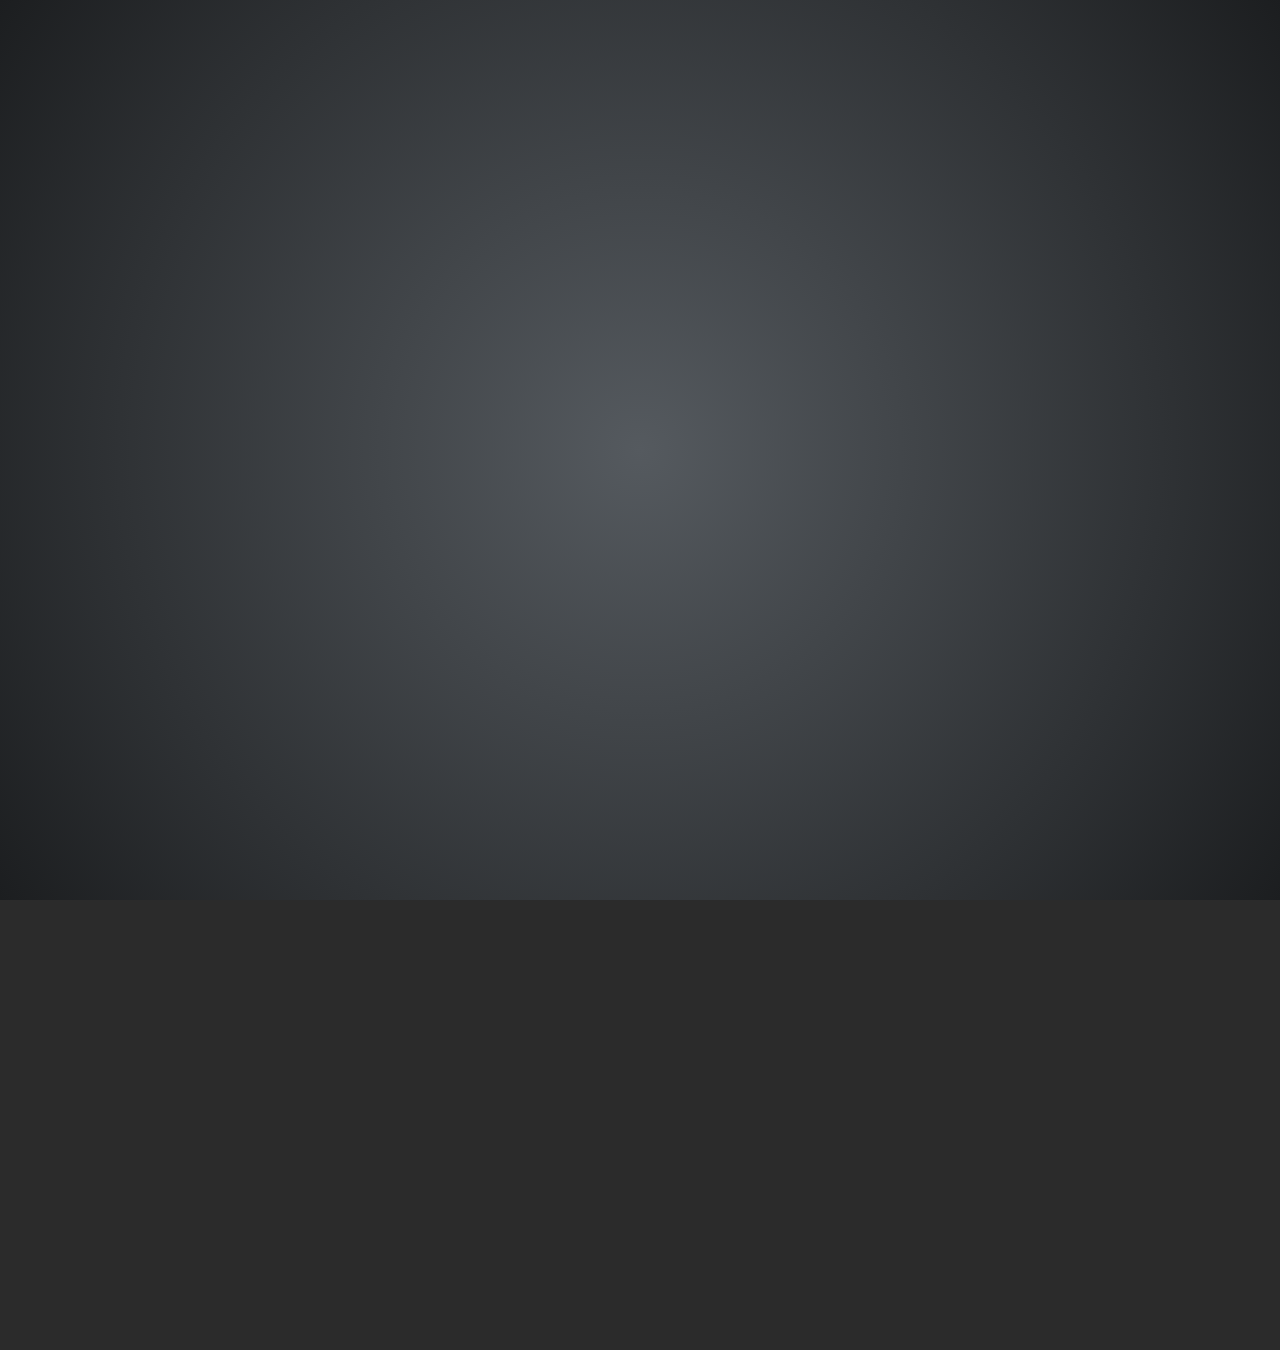
==== mysqlreplication/index.html @ b099db1d "Initial commit" ====
<!doctype html>
<html lang="en">    
<head>
    <meta charset="utf-8">
    <title>McKraken Training -- MySQL Replication with Percona Tools</title>
    <link rel="stylesheet" href="css/reveal.min.css">
    <link rel="stylesheet" href="css/theme/default.css" id="theme">    
    <!--Add support for earlier versions of Internet Explorer -->
    <!--[if lt IE 9]>
    <script src="lib/js/html5shiv.js"></script>
    <![endif]-->
</head>
 
<body>
    <!-- Wrap the entire slide show in a div using the "reveal" class. -->
    <div class="reveal">

<div class="slides">
    <section data-background-image="https://s3.amazonaws.com/media-p.slid.es/uploads/mckraken/images/436688/bckgrnd.png" data-id="7df862e05ed906548cf8f2b68f88cbc6" class="">
	<h1>Fixing MySQL Replication</h1>
	<p>(Without all the downtime)</p>
    </section>
    <section data-background-image="https://s3.amazonaws.com/media-p.slid.es/uploads/mckraken/images/436688/bckgrnd.png" data-id="7df862e05ed906548cf8f2b68f88cbc6" class="">
	<h2>MySQL Replication</h2>
	    <ul>
    		<li data-fragment-index="0" class="fragment">Uni-directional - <u>Always</u> from master to slave</li>
    		<li data-fragment-index="1" class="fragment">Asynchronous - Initiated from the slave requesting <br>from the master</li>
	    </ul> 
            <p data-fragment-index="2" class="fragment">
            <img style="width: 713.451px; height: 325.141px; max-height: none; max-width: none;" src="http://scriptingmysql.com/scriptingmysql/mysql_replication_topology_threads.png">
            </p>

    </section>
    <section data-background-image="https://s3.amazonaws.com/media-p.slid.es/uploads/mckraken/images/436688/bckgrnd.png" data-id="7df862e05ed906548cf8f2b68f88cbc6" class="">
    <section>
	<h2>Replication Overview</h2>
	    <ul>
		<li data-fragment-index="0" class="fragment">Each server needs a unique, non-zero server-id<br> number in the replication group.</li>
		<li data-fragment-index="1" class="fragment">Master writes to binlog</li>
		<li data-fragment-index="2" class="fragment">Slave polls master with I/O thread reading binlog<br>and writing relay-log</li>
		<li data-fragment-index="3" class="fragment">Slave SQL thread reads and applies relay-log</li>
	    </ul>
    </section>
    <section>
	<h2>Replication Overview</h2>
		<p>Q: What makes a "Master"?</p>
		<p data-fragment-index="0" class="fragment">A: It writes a binary log.</p>
    </section>
    </section>
    <section data-background-image="https://s3.amazonaws.com/media-p.slid.es/uploads/mckraken/images/436688/bckgrnd.png" data-id="7df862e05ed906548cf8f2b68f88cbc6" class="">
        <h2>Replication Troubleshooting</h2>
            <ul>
                <li data-fragment-index="0" class="fragment">Slave disconnected long enough for master binlog<br>to be deleted</li>
                <li data-fragment-index="1" class="fragment">Slave not "read-only" and writes applied to slave</li>
                <li data-fragment-index="2" class="fragment">Slave in read-only mode, but SUPER user overrides</li>
                <li data-fragment-index="3" class="fragment">Murphy!</li>
                <li data-fragment-index="3" class="fragment">Others?  <a href=mailto:steve.mccracken@rackspace.com>steve.mccracken@rackspace.com</a></li>
            </ul>
    </section>



 <section  data-background-image="https://s3.amazonaws.com/media-p.slid.es/uploads/mckraken/images/436688/bckgrnd.png" data-id="843e170d99a08ec0409901ecca3eda50" class="">
<section>
            <h2>Installing Percona Tools</h2>
</section>
<section>
            <h2>Installing Percona Tools</h2>
<h3>CentOS/RHEL</h3>
<pre><code style="font-size:24px;">yum install \
http://www.percona.com/downloads/percona-release/percona-release-0.0-1.x86_64.rpm
yum search percona
yum -y install percona-xtrabackup percona-toolkit </code></pre>
</section>
<section>
            <h2>Installing Percona Tools</h2>
<h3>Debian/Ubuntu</h3>
<pre><code style="font-size:24px;">apt-key adv --keyserver keys.gnupg.net --recv-keys 1C4CBDCDCD2EFD2A

export VERSION="trusty" # For Ubuntu 14.04
export VERSION="precise" # For Ubuntu 12.04
export VERSION="wheezy" # For Debian 7

echo "deb http://repo.percona.com/apt $VERSION main" &gt;&gt; \
/etc/apt/sources.list.d/percona.list
echo "deb-src http://repo.percona.com/apt $VERSION main" &gt;&gt; \
/etc/apt/sources.list.d/percona.list

aptitude update
aptitude search percona
aptitude -y install percona-xtrabackup percona-toolkit </code></pre>
</section>
</section>


   <section data-background-image="https://s3.amazonaws.com/media-p.slid.es/uploads/mckraken/images/436688/bckgrnd.png" data-id="7df862e05ed906548cf8f2b68f88cbc6" class="">
<section>
      <h2>Prerequisite: SSH key login</h2>
</section>
<section>
      <h2>Prerequisite: SSH key login</h2>
         <h3>DB-Master</h3>
<pre data-fragment-index="0" class="fragment"><code style="font-size:24px;">
cat ~/.ssh/id_rsa.pub
#
# If it doesn't exist, then use "ssh-keygen".
#</code></pre>
</section>
<section>
      <h2>Prerequisite: SSH key login</h2>
         <h3>DB-Slave</h3>
<pre data-fragment-index="1" class="fragment"><code style="font-size:24px;">
ls -al ~/.ssh
#
# If the directory doesn't exist, an easy way to create it with
# the correct permissions is to use "ssh-keygen".
# Paste the output of the DB-Master id_rsa.pub file in the
# "authorized_keys" file.
#
vi ~/.ssh/authorized_keys
chmod 600 ~/.ssh/authorized_keys
</code></pre>
</section>
   </section>


   <section data-background-image="https://s3.amazonaws.com/media-p.slid.es/uploads/mckraken/images/436688/bckgrnd.png" data-id="7df862e05ed906548cf8f2b68f88cbc6" class="">
<section>
      <h2>Setting Up Replication (Again?)</h2>
         <h3>Use "df" or "du" to check for disk space!</h3>
</section>
<section>
      <h2>Setting Up Replication (Again?)</h2>
         <h3>my.cnf</h3>
<ul>
<li>DB-Master <pre><code data-fragment-index="0" class="fragment" style="font-size:24px;">serverid = &lt;unique N&gt; # Not larger than 4294967295
log-bin = /var/lib/mysql/db0-bin-log
expire-logs-days = 5 # Adjust as needed</code><!-- <code data-fragment-index="1" class="fragment" style="font-size:18px;">
# The following two options are recommended for data
# integrity, but have a performance penalty.
innodb_flush_log_at_trx_commit=1 # default
sync_binlog=1 # syncs logs to disk after every write
</code> --> </pre>
<li>DB-Slave <pre><code data-fragment-index="2" class="fragment" style="font-size:24px;">serverid = &lt;unique N&gt; # Not larger than 4294967295
relay-log=/var/lib/mysql/db1-relay-log
relay-log-space-limit = 4G
read-only=1</code><code data-fragment-index="3" class="fragment" style="font-size:24px;">
# Add these in too!
log-bin = /var/lib/mysql/db1-bin-log
expire-logs-days = 5 # Adjust as needed
</code> </pre>
</ul>
</section>
<section>
      <h2>Setting Up Replication (Again?)</h2>
         <h3>Replicant User Information Is Not Available</h3>
            <h4>DB-Master</h4>
<ul>
<li>If the replicant user is not created:<pre><code data-fragment-index="0" class="fragment" style="font-size:24px;">
GRANT REPLICATION SLAVE ON *.* TO 'replicant'@'10.x.x.x'
    IDENTIFIED BY 'GoodPassword';</code> </pre>
<li>If the replicant user password is not known:<pre><code data-fragment-index="1" class="fragment" style="font-size:24px;">
UPDATE mysql.user SET Password=PASSWORD('GoodPassword')
    WHERE User='replicant' AND Host='10.x.x.x';
FLUSH PRIVILEGES; </code> </pre>
</ul>
</section>
<section>
      <h2>Setting Up Replication (Again?)</h2>
         <h3>DB-Master</h3>
         <h4>Use "df" or "du" to check for disk space!</h4>
<ol>
<li data-fragment-index="0" class="fragment"><pre><code style="font-size:24px;">mkdir /home/rack/percbak</code></pre></li>
<li data-fragment-index="1" class="fragment"><pre><code style="font-size:24px;">innobackupex /home/rack/percbak
.
.
.
innobackupex: completed OK!</code></pre></li>
<li data-fragment-index="2" class="fragment"><pre><code style="font-size:24px;">innobackupex --apply-log /home/rack/percbak/&lt;TIMESTAMP&gt;
.
.
.
innobackupex: completed OK!</code></pre></li>
<li data-fragment-index="3" class="fragment"><pre><code style="font-size:24px;">rsync -av --progress /home/rack/percbak 10.x.x.x:/home/rack</code></pre></li>
</ol>
</section>
<section>
      <h2>Setting Up Replication (Again?)</h2>
         <h3>DB-Slave</h3>
<ol>
<li data-fragment-index="0" class="fragment"><pre><code style="font-size:24px;"># Note: "mv" may need to change if mounted differently.
service mysqld stop &amp;&amp; \
mv /var/lib/mysql /var/lib/mysql.old &amp;&amp; \
mv /home/rack/percbak/&lt;TIMESTAMP&gt; /var/lib/mysql &amp;&amp; \ 
chown -R mysql:mysql /var/lib/mysql &amp;&amp; \
service mysqld start &amp;&amp; \
mysql -e "stop slave; reset slave;"
</code></pre></li>
<li data-fragment-index="1" class="fragment"><pre><code style="font-size:24px;">cat /var/lib/mysql/xtrabackup_binlog_info
bin-log.000023	503645117 </code></pre></li>
<li data-fragment-index="2" class="fragment"><pre><code style="font-size:24px;"># Note: use values above for FILE &amp; POS.
mysql -e " CHANGE MASTER TO
MASTER_HOST='10.x.x.x',
MASTER_USER='replicant',
MASTER_PASSWORD='GoodPassword',
MASTER_LOG_FILE='bin-log.000023',
MASTER_LOG_POS=503645117 ; " </code></pre></li>
<li data-fragment-index="3" class="fragment"><pre><code style="font-size:24px;">mysql -e "start slave;"</code></pre></li>
<li data-fragment-index="4" class="fragment"><pre><code style="font-size:24px;">mysql -e "show slave status\G"</code></pre></li>
</ol>
</section>
<section>
      <h2>Setting Up Replication (Again?)</h2>
         <h3>Cleanup: DB-Master</h3>
<pre data-fragment-index="0" class="fragment"><code style="font-size:24px;">
/bin/rm -r /home/rack/percbak
</code></pre>
</section>
<section>
      <h2>Setting Up Replication (Again?)</h2>
         <h3>Cleanup: DB-Slave</h3>
<pre data-fragment-index="1" class="fragment"><code style="font-size:24px;">
cd /home/rack
tar -cvjf mysql.olddatadir.$(date +%Y%m%d-%H%M%S).tbz /var/lib/mysql.old
/bin/rm -r /var/lib/mysql.old
/bin/rm -r /home/rack/percbak
</code></pre>
</section>
   </section>


   <section data-background-image="https://s3.amazonaws.com/media-p.slid.es/uploads/mckraken/images/436688/bckgrnd.png" data-id="7df862e05ed906548cf8f2b68f88cbc6" class="">
<section>
      <h2>Fixing or Checking Replication</h2>
</section>
<section>
      <h2>Fixing or Checking Replication</h2>
         <h3>Prerequisites</h3>
<ul>
<li>Replication needs to be running and working<br>(even if broken--how's that for a contradiction?)</li>
<li>How is that possible?
<ul>
<li data-fragment-index="0" class="fragment" >Skipping over errors: <pre><code data-fragment-index="1" class="fragment" style="font-size:24px;">
SET GLOBAL SQL_SLAVE_SKIP_COUNTER=N;
START SLAVE; </code> </pre></li>
<li data-fragment-index="2" class="fragment" >Resetting Master Log Position <pre><code data-fragment-index="3" class="fragment" style="font-size:24px;">
# On db-master:
mysql -e "show master status;"

# On db-slave:
STOP SLAVE;
CHANGE MASTER TO MASTER_LOG_FILE='&lt;file-name&gt;',
    MASTER_LOG_POS=&lt;file-position&gt;  ;
START SLAVE;
</code> </pre></li>
</ul>
</ul>
</section>
<section>
      <h2>Fixing or Checking Replication</h2>
         <h3>On DB-Master</h3>
<ol>
<li data-fragment-index="0" class="fragment"><pre><code style="font-size:24px;">mysql&gt; GRANT ALL ON *.* TO 'checksumusr'@'%' IDENTIFIED BY 'SecretPassword';</code></pre></li>
<li data-fragment-index="1" class="fragment"><pre><code style="font-size:24px;"># Compute checksums to find differences
pt-table-checksum -h localhost -u checksumusr \
-pSecretPassword --create-replicate-table --replicate percona.checksums </code></pre></li>
<li data-fragment-index="2" class="fragment"><pre><code style="font-size:24px;"># Display differences
pt-table-sync -uchecksumusr -pSecretPassword \
--print --replicate percona.checksums localhost </code></pre></li>
<li data-fragment-index="3" class="fragment"><pre><code style="font-size:24px;"># Apply corrections
pt-table-sync -uchecksumusr -pSecretPassword \
--execute --replicate percona.checksums localhost</code></pre></li>
</ol>
</section>
<section>
      <h2>Fixing or Checking Replication</h2>
         <h3>Cleanup: DB-Master</h3>
<ol>
<li data-fragment-index="0" class="fragment"><pre><code style="font-size:24px;">mysql&gt; DROP USER 'checksumusr'; </code></pre></li>
<li data-fragment-index="1" class="fragment"><pre><code style="font-size:24px;">mysql&gt; DROP DATABASE percona </code></pre></li>
</ol>
</section>
   </section>


   <section data-background-image="https://s3.amazonaws.com/media-p.slid.es/uploads/mckraken/images/436688/bckgrnd.png" data-id="7df862e05ed906548cf8f2b68f88cbc6" class="">
<section>
      <h2>Set Up Monitoring</h2>
         <h3>DB-Slave</h3>
</section>
<section>
      <h2>Set Up Monitoring</h2>
         <h3>DB-Slave</h3>
         <h4>(careful the line wrapping)</h4>
<pre><code data-fragment-index="1" class="fragment" style="font-size:24px;">
cd /usr/lib/rackspace-monitoring-agent/plugins

wget https://raw.github.com/racker/rackspace-monitoring-
	agent-plugins-contrib/master/mysql_replication.py

chmod +x mysql_replication.py
</code></pre>
</section>
<section>
      <h2>Set Up Monitoring</h2>
         <h3>Get the Entity ID</h3>
<pre data-fragment-index="1" class="fragment"><code style="font-size:24px;">
#
# raxmon
# https://github.com/racker/rackspace-monitoring-cli 
# sudo pip install rackspace-monitoring-cli
#
export USERNAME=
export APIKEY=

raxmon-entities-list \
	--username=$USERNAME \
	--api-key=$APIKEY

export SERVER_ENTITY_ID=
</code></pre>
</section>
<section>
      <h2>Set Up Monitoring</h2>
         <h3>Create the check</h3>
<pre data-fragment-index="1" class="fragment"><code style="font-size:24px;">
#
# raxmon
# https://github.com/racker/rackspace-monitoring-cli 
# sudo pip install rackspace-monitoring-cli
#
raxmon-checks-create --entity-id=$SERVER_ENTITY_ID  \
	--label="MySQL Replication" \
	--type=agent.plugin \
	--username=$USERNAME \
	--api-key=$APIKEY \
	--details=file=mysql_replication.py

export CHECK_ID=
</code></pre>
</section>
<section>
      <h2>Set Up Monitoring</h2>
         <h3>Create the Alarm</h3>
<pre data-fragment-index="1" class="fragment"><code style="font-size:24px;">
#
# raxmon
# https://github.com/racker/rackspace-monitoring-cli 
# sudo pip install rackspace-monitoring-cli
#
raxmon-alarms-create --username=$USERNAME \
	--api-key=$APIKEY \
	--entity-id=$SERVER_ENTITY_ID \
	--check-id=$CHECK_ID \
	--label="MySQL Slave Status" \
	--criteria="if (metric['SLAVE_STATUS'] != 'ONLINE') { 
	return new AlarmStatus(CRITICAL, 'MySQL Replication is OFFLINE.'); 
	} 
	if (metric['SLAVE_STATUS'] == 'ONLINE' && metric['SECONDS_BEHIND_MASTER'] >= 1800) { 
	return new AlarmStatus(CRITICAL, 'MySQL Replication ONLINE - slave behind master.'); 
	}" \
 	--notification-plan-id=npManaged
</code></pre>
</section>
   </section>

   <section data-background-image="https://s3.amazonaws.com/media-p.slid.es/uploads/mckraken/images/436688/bckgrnd.png" data-id="7df862e05ed906548cf8f2b68f88cbc6" class="">
<section>
      <h2>Promote Slave to Master</h2>
            <h3>DB-Master Dies Or Is Shutdown</h3>
</section>
<section>

      <h2>Promote Slave to Master</h2>
            <ul>
         <h4  data-fragment-index="0" class="fragment">All Slaves</h4>
		<li data-fragment-index="1" class="fragment"><pre><code style="font-size:24px;">mysql -e "STOP SLAVE IO_THREAD;" </code></pre></li>
		<li data-fragment-index="2" class="fragment"><pre><code style="font-size:24px;">mysql -e "SHOW PROCESSLIST;" | grep -i "has read all relay log" </code></pre></li>
<!--             </ul> -->
         <h4  data-fragment-index="3" class="fragment">New DB-Master</h4>
<!--             <ul> -->
		<li data-fragment-index="4" class="fragment"><pre><code style="font-size:24px;">mysql -e "STOP SLAVE; RESET MASTER;" </code></pre></li>
<!--            </ul> -->
         <h4  data-fragment-index="5" class="fragment">Other DB-Slaves &amp; Web Nodes</h4>
<!--            <ul> -->
		<li data-fragment-index="6" class="fragment"><pre><code style="font-size:24px;">DB-Slaves: STOP SLAVE; CHANGE MASTER TO...; START SLAVE; </code></pre></li>
		<li data-fragment-index="7" class="fragment"><pre><code style="font-size:24px;">Web Nodes: point them to new master. </code></pre></li>
            </ul>
   </section>
</section>

    <section data-background-image="https://s3.amazonaws.com/media-p.slid.es/uploads/mckraken/images/436688/bckgrnd.png" data-id="7df862e05ed906548cf8f2b68f88cbc6" class="">
	<h2>References</h2>
            <ul>
		<li > http://dev.mysql.com/doc/refman/5.5/en/index.html </li>
		<li > http://dev.mysql.com/doc/refman/5.5/en/replication.html </li>
		<li > http://www.percona.com/doc/percona-xtrabackup/2.1/howtos/setting_up_replication.html </li>
		<li > http://www.percona.com/doc/percona-toolkit/2.1/pt-table-checksum.html </li>
		<li > http://www.percona.com/doc/percona-toolkit/2.1/pt-table-sync.html </li>
		<li > https://github.com/racker/rackspace-monitoring-cli </li>
            </ul>
    </section>

    <section data-background-image="https://s3.amazonaws.com/media-p.slid.es/uploads/mckraken/images/436688/bckgrnd.png" data-id="7df862e05ed906548cf8f2b68f88cbc6" class="">
	<h1>Thank you for your attention!</h1>
<p>&nbsp;</p>
	<h2>Suggestions are welcome at<br><br><a  href=mailto:steve.mccracken@rackspace.com>steve.mccracken@rackspace.com</a></h2>
    </section>

    </div>

    </div>
    <script src="lib/js/head.min.js"></script>
    <script src="js/reveal.min.js"></script>
 
    <script>
        // Required, even if empty.
        Reveal.initialize({
dependencies: [
					{ src: 'lib/js/classList.js', condition: function() { return !document.body.classList; } },
					{ src: 'plugin/markdown/marked.js', condition: function() { return !!document.querySelector( '[data-markdown]' ); } },
					{ src: 'plugin/markdown/markdown.js', condition: function() { return !!document.querySelector( '[data-markdown]' ); } },
					{ src: 'plugin/highlight/highlight.js', async: true, callback: function() { hljs.initHighlightingOnLoad(); } },
					{ src: 'plugin/zoom-js/zoom.js', async: true, condition: function() { return !!document.body.classList; } },
					{ src: 'plugin/notes/notes.js', async: true, condition: function() { return !!document.body.classList; } }
				]
        });
    </script>
</body>
</html>
---- mysqlreplication/css/theme/default.css ----
@import url(https://fonts.googleapis.com/css?family=Lato:400,700,400italic,700italic);
/**
 * Default theme for reveal.js.
 *
 * Copyright (C) 2011-2012 Hakim El Hattab, http://hakim.se
 */
@font-face {
  font-family: 'League Gothic';
  src: url("../../lib/font/league_gothic-webfont.eot");
  src: url("../../lib/font/league_gothic-webfont.eot?#iefix") format("embedded-opentype"), url("../../lib/font/league_gothic-webfont.woff") format("woff"), url("../../lib/font/league_gothic-webfont.ttf") format("truetype"), url("../../lib/font/league_gothic-webfont.svg#LeagueGothicRegular") format("svg");
  font-weight: normal;
  font-style: normal; }

/*********************************************
 * GLOBAL STYLES
 *********************************************/
body {
  background: #1c1e20;
  background: -moz-radial-gradient(center, circle cover, #555a5f 0%, #1c1e20 100%);
  background: -webkit-gradient(radial, center center, 0px, center center, 100%, color-stop(0%, #555a5f), color-stop(100%, #1c1e20));
  background: -webkit-radial-gradient(center, circle cover, #555a5f 0%, #1c1e20 100%);
  background: -o-radial-gradient(center, circle cover, #555a5f 0%, #1c1e20 100%);
  background: -ms-radial-gradient(center, circle cover, #555a5f 0%, #1c1e20 100%);
  background: radial-gradient(center, circle cover, #555a5f 0%, #1c1e20 100%);
  background-color: #2b2b2b; }

.reveal {
  font-family: "Lato", sans-serif;
  font-size: 36px;
  font-weight: normal;
  letter-spacing: -0.02em;
  color: #eeeeee; }

::selection {
  color: white;
  background: #ff5e99;
  text-shadow: none; }

/*********************************************
 * HEADERS
 *********************************************/
.reveal h1,
.reveal h2,
.reveal h3,
.reveal h4,
.reveal h5,
.reveal h6 {
  margin: 0 0 20px 0;
  color: #eeeeee;
  font-family: "League Gothic", Impact, sans-serif;
  line-height: 0.9em;
  letter-spacing: 0.02em;
  text-transform: uppercase;
  text-shadow: 0px 0px 6px rgba(0, 0, 0, 0.2); }

.reveal h1 {
  text-shadow: 0 1px 0 #cccccc, 0 2px 0 #c9c9c9, 0 3px 0 #bbbbbb, 0 4px 0 #b9b9b9, 0 5px 0 #aaaaaa, 0 6px 1px rgba(0, 0, 0, 0.1), 0 0 5px rgba(0, 0, 0, 0.1), 0 1px 3px rgba(0, 0, 0, 0.3), 0 3px 5px rgba(0, 0, 0, 0.2), 0 5px 10px rgba(0, 0, 0, 0.25), 0 20px 20px rgba(0, 0, 0, 0.15); }

/*********************************************
 * LINKS
 *********************************************/
.reveal a:not(.image) {
  color: #13daec;
  text-decoration: none;
  -webkit-transition: color .15s ease;
  -moz-transition: color .15s ease;
  -ms-transition: color .15s ease;
  -o-transition: color .15s ease;
  transition: color .15s ease; }

.reveal a:not(.image):hover {
  color: #71e9f4;
  text-shadow: none;
  border: none; }

.reveal .roll span:after {
  color: #fff;
  background: #0d99a5; }

/*********************************************
 * IMAGES
 *********************************************/
.reveal section img {
  margin: 15px 0px;
  background: rgba(255, 255, 255, 0.12);
  border: 4px solid #eeeeee;
  box-shadow: 0 0 10px rgba(0, 0, 0, 0.15);
  -webkit-transition: all .2s linear;
  -moz-transition: all .2s linear;
  -ms-transition: all .2s linear;
  -o-transition: all .2s linear;
  transition: all .2s linear; }

.reveal a:hover img {
  background: rgba(255, 255, 255, 0.2);
  border-color: #13daec;
  box-shadow: 0 0 20px rgba(0, 0, 0, 0.55); }

/*********************************************
 * NAVIGATION CONTROLS
 *********************************************/
.reveal .controls div.navigate-left,
.reveal .controls div.navigate-left.enabled {
  border-right-color: #13daec; }

.reveal .controls div.navigate-right,
.reveal .controls div.navigate-right.enabled {
  border-left-color: #13daec; }

.reveal .controls div.navigate-up,
.reveal .controls div.navigate-up.enabled {
  border-bottom-color: #13daec; }

.reveal .controls div.navigate-down,
.reveal .controls div.navigate-down.enabled {
  border-top-color: #13daec; }

.reveal .controls div.navigate-left.enabled:hover {
  border-right-color: #71e9f4; }

.reveal .controls div.navigate-right.enabled:hover {
  border-left-color: #71e9f4; }

.reveal .controls div.navigate-up.enabled:hover {
  border-bottom-color: #71e9f4; }

.reveal .controls div.navigate-down.enabled:hover {
  border-top-color: #71e9f4; }

/*********************************************
 * PROGRESS BAR
 *********************************************/
.reveal .progress {
  background: rgba(0, 0, 0, 0.2); }

.reveal .progress span {
  background: #13daec;
  -webkit-transition: width 800ms cubic-bezier(0.26, 0.86, 0.44, 0.985);
  -moz-transition: width 800ms cubic-bezier(0.26, 0.86, 0.44, 0.985);
  -ms-transition: width 800ms cubic-bezier(0.26, 0.86, 0.44, 0.985);
  -o-transition: width 800ms cubic-bezier(0.26, 0.86, 0.44, 0.985);
  transition: width 800ms cubic-bezier(0.26, 0.86, 0.44, 0.985); }

/*********************************************
 * SLIDE NUMBER
 *********************************************/
.reveal .slide-number {
  color: #13daec; }
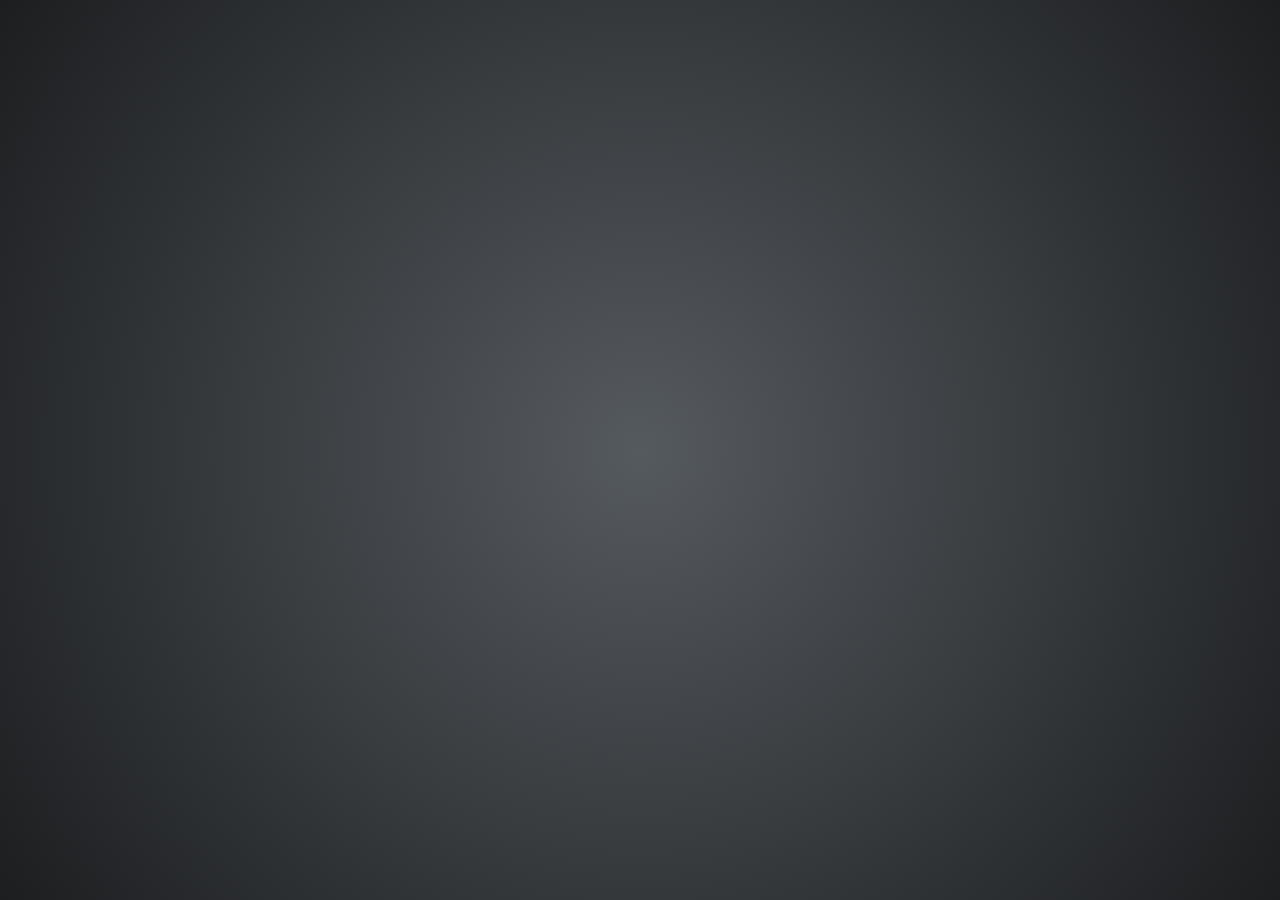
==== commit d1837d72: "initial commit of new training ideas" ====
--- a/mysqlreplication/index.html
+++ b/mysqlreplication/index.html
@@ -3,8 +3,8 @@
 <head>
     <meta charset="utf-8">
     <title>McKraken Training -- MySQL Replication with Percona Tools</title>
-    <link rel="stylesheet" href="css/reveal.min.css">
-    <link rel="stylesheet" href="css/theme/default.css" id="theme">    
+    <link rel="stylesheet" href="css/reveal.css">
+    <link rel="stylesheet" href="css/theme/league.css" id="theme">
     <!--Add support for earlier versions of Internet Explorer -->
     <!--[if lt IE 9]>
     <script src="lib/js/html5shiv.js"></script>
@@ -411,7 +411,7 @@
 
     </div>
     <script src="lib/js/head.min.js"></script>
-    <script src="js/reveal.min.js"></script>
+    <script src="js/reveal.js"></script>
  
     <script>
         // Required, even if empty.
--- a/mysqlreplication/css/reveal.css
+++ b/mysqlreplication/css/reveal.css
@@ -0,0 +1,1325 @@
+/*!
+ * reveal.js
+ * http://lab.hakim.se/reveal-js
+ * MIT licensed
+ *
+ * Copyright (C) 2016 Hakim El Hattab, http://hakim.se
+ */
+/*********************************************
+ * RESET STYLES
+ *********************************************/
+html, body, .reveal div, .reveal span, .reveal applet, .reveal object, .reveal iframe,
+.reveal h1, .reveal h2, .reveal h3, .reveal h4, .reveal h5, .reveal h6, .reveal p, .reveal blockquote, .reveal pre,
+.reveal a, .reveal abbr, .reveal acronym, .reveal address, .reveal big, .reveal cite, .reveal code,
+.reveal del, .reveal dfn, .reveal em, .reveal img, .reveal ins, .reveal kbd, .reveal q, .reveal s, .reveal samp,
+.reveal small, .reveal strike, .reveal strong, .reveal sub, .reveal sup, .reveal tt, .reveal var,
+.reveal b, .reveal u, .reveal center,
+.reveal dl, .reveal dt, .reveal dd, .reveal ol, .reveal ul, .reveal li,
+.reveal fieldset, .reveal form, .reveal label, .reveal legend,
+.reveal table, .reveal caption, .reveal tbody, .reveal tfoot, .reveal thead, .reveal tr, .reveal th, .reveal td,
+.reveal article, .reveal aside, .reveal canvas, .reveal details, .reveal embed,
+.reveal figure, .reveal figcaption, .reveal footer, .reveal header, .reveal hgroup,
+.reveal menu, .reveal nav, .reveal output, .reveal ruby, .reveal section, .reveal summary,
+.reveal time, .reveal mark, .reveal audio, .reveal video {
+  margin: 0;
+  padding: 0;
+  border: 0;
+  font-size: 100%;
+  font: inherit;
+  vertical-align: baseline; }
+
+.reveal article, .reveal aside, .reveal details, .reveal figcaption, .reveal figure,
+.reveal footer, .reveal header, .reveal hgroup, .reveal menu, .reveal nav, .reveal section {
+  display: block; }
+
+/*********************************************
+ * GLOBAL STYLES
+ *********************************************/
+html,
+body {
+  width: 100%;
+  height: 100%;
+  overflow: hidden; }
+
+body {
+  position: relative;
+  line-height: 1;
+  background-color: #fff;
+  color: #000; }
+
+/*********************************************
+ * VIEW FRAGMENTS
+ *********************************************/
+.reveal .slides section .fragment {
+  opacity: 0;
+  visibility: hidden;
+  -webkit-transition: all .2s ease;
+          transition: all .2s ease; }
+  .reveal .slides section .fragment.visible {
+    opacity: 1;
+    visibility: visible; }
+
+.reveal .slides section .fragment.grow {
+  opacity: 1;
+  visibility: visible; }
+  .reveal .slides section .fragment.grow.visible {
+    -webkit-transform: scale(1.3);
+            transform: scale(1.3); }
+
+.reveal .slides section .fragment.shrink {
+  opacity: 1;
+  visibility: visible; }
+  .reveal .slides section .fragment.shrink.visible {
+    -webkit-transform: scale(0.7);
+            transform: scale(0.7); }
+
+.reveal .slides section .fragment.zoom-in {
+  -webkit-transform: scale(0.1);
+          transform: scale(0.1); }
+  .reveal .slides section .fragment.zoom-in.visible {
+    -webkit-transform: none;
+            transform: none; }
+
+.reveal .slides section .fragment.fade-out {
+  opacity: 1;
+  visibility: visible; }
+  .reveal .slides section .fragment.fade-out.visible {
+    opacity: 0;
+    visibility: hidden; }
+
+.reveal .slides section .fragment.semi-fade-out {
+  opacity: 1;
+  visibility: visible; }
+  .reveal .slides section .fragment.semi-fade-out.visible {
+    opacity: 0.5;
+    visibility: visible; }
+
+.reveal .slides section .fragment.strike {
+  opacity: 1;
+  visibility: visible; }
+  .reveal .slides section .fragment.strike.visible {
+    text-decoration: line-through; }
+
+.reveal .slides section .fragment.fade-up {
+  -webkit-transform: translate(0, 20%);
+          transform: translate(0, 20%); }
+  .reveal .slides section .fragment.fade-up.visible {
+    -webkit-transform: translate(0, 0);
+            transform: translate(0, 0); }
+
+.reveal .slides section .fragment.fade-down {
+  -webkit-transform: translate(0, -20%);
+          transform: translate(0, -20%); }
+  .reveal .slides section .fragment.fade-down.visible {
+    -webkit-transform: translate(0, 0);
+            transform: translate(0, 0); }
+
+.reveal .slides section .fragment.fade-right {
+  -webkit-transform: translate(-20%, 0);
+          transform: translate(-20%, 0); }
+  .reveal .slides section .fragment.fade-right.visible {
+    -webkit-transform: translate(0, 0);
+            transform: translate(0, 0); }
+
+.reveal .slides section .fragment.fade-left {
+  -webkit-transform: translate(20%, 0);
+          transform: translate(20%, 0); }
+  .reveal .slides section .fragment.fade-left.visible {
+    -webkit-transform: translate(0, 0);
+            transform: translate(0, 0); }
+
+.reveal .slides section .fragment.current-visible {
+  opacity: 0;
+  visibility: hidden; }
+  .reveal .slides section .fragment.current-visible.current-fragment {
+    opacity: 1;
+    visibility: visible; }
+
+.reveal .slides section .fragment.highlight-red,
+.reveal .slides section .fragment.highlight-current-red,
+.reveal .slides section .fragment.highlight-green,
+.reveal .slides section .fragment.highlight-current-green,
+.reveal .slides section .fragment.highlight-blue,
+.reveal .slides section .fragment.highlight-current-blue {
+  opacity: 1;
+  visibility: visible; }
+
+.reveal .slides section .fragment.highlight-red.visible {
+  color: #ff2c2d; }
+
+.reveal .slides section .fragment.highlight-green.visible {
+  color: #17ff2e; }
+
+.reveal .slides section .fragment.highlight-blue.visible {
+  color: #1b91ff; }
+
+.reveal .slides section .fragment.highlight-current-red.current-fragment {
+  color: #ff2c2d; }
+
+.reveal .slides section .fragment.highlight-current-green.current-fragment {
+  color: #17ff2e; }
+
+.reveal .slides section .fragment.highlight-current-blue.current-fragment {
+  color: #1b91ff; }
+
+/*********************************************
+ * DEFAULT ELEMENT STYLES
+ *********************************************/
+/* Fixes issue in Chrome where italic fonts did not appear when printing to PDF */
+.reveal:after {
+  content: '';
+  font-style: italic; }
+
+.reveal iframe {
+  z-index: 1; }
+
+/** Prevents layering issues in certain browser/transition combinations */
+.reveal a {
+  position: relative; }
+
+.reveal .stretch {
+  max-width: none;
+  max-height: none; }
+
+.reveal pre.stretch code {
+  height: 100%;
+  max-height: 100%;
+  box-sizing: border-box; }
+
+/*********************************************
+ * CONTROLS
+ *********************************************/
+.reveal .controls {
+  display: none;
+  position: fixed;
+  width: 110px;
+  height: 110px;
+  z-index: 30;
+  right: 10px;
+  bottom: 10px;
+  -webkit-user-select: none; }
+
+.reveal .controls button {
+  padding: 0;
+  position: absolute;
+  opacity: 0.05;
+  width: 0;
+  height: 0;
+  background-color: transparent;
+  border: 12px solid transparent;
+  -webkit-transform: scale(0.9999);
+          transform: scale(0.9999);
+  -webkit-transition: all 0.2s ease;
+          transition: all 0.2s ease;
+  -webkit-appearance: none;
+  -webkit-tap-highlight-color: transparent; }
+
+.reveal .controls .enabled {
+  opacity: 0.7;
+  cursor: pointer; }
+
+.reveal .controls .enabled:active {
+  margin-top: 1px; }
+
+.reveal .controls .navigate-left {
+  top: 42px;
+  border-right-width: 22px;
+  border-right-color: #000; }
+
+.reveal .controls .navigate-left.fragmented {
+  opacity: 0.3; }
+
+.reveal .controls .navigate-right {
+  left: 74px;
+  top: 42px;
+  border-left-width: 22px;
+  border-left-color: #000; }
+
+.reveal .controls .navigate-right.fragmented {
+  opacity: 0.3; }
+
+.reveal .controls .navigate-up {
+  left: 42px;
+  border-bottom-width: 22px;
+  border-bottom-color: #000; }
+
+.reveal .controls .navigate-up.fragmented {
+  opacity: 0.3; }
+
+.reveal .controls .navigate-down {
+  left: 42px;
+  top: 74px;
+  border-top-width: 22px;
+  border-top-color: #000; }
+
+.reveal .controls .navigate-down.fragmented {
+  opacity: 0.3; }
+
+/*********************************************
+ * PROGRESS BAR
+ *********************************************/
+.reveal .progress {
+  position: fixed;
+  display: none;
+  height: 3px;
+  width: 100%;
+  bottom: 0;
+  left: 0;
+  z-index: 10;
+  background-color: rgba(0, 0, 0, 0.2); }
+
+.reveal .progress:after {
+  content: '';
+  display: block;
+  position: absolute;
+  height: 20px;
+  width: 100%;
+  top: -20px; }
+
+.reveal .progress span {
+  display: block;
+  height: 100%;
+  width: 0px;
+  background-color: #000;
+  -webkit-transition: width 800ms cubic-bezier(0.26, 0.86, 0.44, 0.985);
+          transition: width 800ms cubic-bezier(0.26, 0.86, 0.44, 0.985); }
+
+/*********************************************
+ * SLIDE NUMBER
+ *********************************************/
+.reveal .slide-number {
+  position: fixed;
+  display: block;
+  right: 8px;
+  bottom: 8px;
+  z-index: 31;
+  font-family: Helvetica, sans-serif;
+  font-size: 12px;
+  line-height: 1;
+  color: #fff;
+  background-color: rgba(0, 0, 0, 0.4);
+  padding: 5px; }
+
+.reveal .slide-number-delimiter {
+  margin: 0 3px; }
+
+/*********************************************
+ * SLIDES
+ *********************************************/
+.reveal {
+  position: relative;
+  width: 100%;
+  height: 100%;
+  overflow: hidden;
+  -ms-touch-action: none;
+      touch-action: none; }
+
+.reveal .slides {
+  position: absolute;
+  width: 100%;
+  height: 100%;
+  top: 0;
+  right: 0;
+  bottom: 0;
+  left: 0;
+  margin: auto;
+  overflow: visible;
+  z-index: 1;
+  text-align: center;
+  -webkit-perspective: 600px;
+          perspective: 600px;
+  -webkit-perspective-origin: 50% 40%;
+          perspective-origin: 50% 40%; }
+
+.reveal .slides > section {
+  -ms-perspective: 600px; }
+
+.reveal .slides > section,
+.reveal .slides > section > section {
+  display: none;
+  position: absolute;
+  width: 100%;
+  padding: 20px 0px;
+  z-index: 10;
+  -webkit-transform-style: preserve-3d;
+          transform-style: preserve-3d;
+  -webkit-transition: -webkit-transform-origin 800ms cubic-bezier(0.26, 0.86, 0.44, 0.985), -webkit-transform 800ms cubic-bezier(0.26, 0.86, 0.44, 0.985), visibility 800ms cubic-bezier(0.26, 0.86, 0.44, 0.985), opacity 800ms cubic-bezier(0.26, 0.86, 0.44, 0.985);
+          transition: transform-origin 800ms cubic-bezier(0.26, 0.86, 0.44, 0.985), transform 800ms cubic-bezier(0.26, 0.86, 0.44, 0.985), visibility 800ms cubic-bezier(0.26, 0.86, 0.44, 0.985), opacity 800ms cubic-bezier(0.26, 0.86, 0.44, 0.985); }
+
+/* Global transition speed settings */
+.reveal[data-transition-speed="fast"] .slides section {
+  -webkit-transition-duration: 400ms;
+          transition-duration: 400ms; }
+
+.reveal[data-transition-speed="slow"] .slides section {
+  -webkit-transition-duration: 1200ms;
+          transition-duration: 1200ms; }
+
+/* Slide-specific transition speed overrides */
+.reveal .slides section[data-transition-speed="fast"] {
+  -webkit-transition-duration: 400ms;
+          transition-duration: 400ms; }
+
+.reveal .slides section[data-transition-speed="slow"] {
+  -webkit-transition-duration: 1200ms;
+          transition-duration: 1200ms; }
+
+.reveal .slides > section.stack {
+  padding-top: 0;
+  padding-bottom: 0; }
+
+.reveal .slides > section.present,
+.reveal .slides > section > section.present {
+  display: block;
+  z-index: 11;
+  opacity: 1; }
+
+.reveal.center,
+.reveal.center .slides,
+.reveal.center .slides section {
+  min-height: 0 !important; }
+
+/* Don't allow interaction with invisible slides */
+.reveal .slides > section.future,
+.reveal .slides > section > section.future,
+.reveal .slides > section.past,
+.reveal .slides > section > section.past {
+  pointer-events: none; }
+
+.reveal.overview .slides > section,
+.reveal.overview .slides > section > section {
+  pointer-events: auto; }
+
+.reveal .slides > section.past,
+.reveal .slides > section.future,
+.reveal .slides > section > section.past,
+.reveal .slides > section > section.future {
+  opacity: 0; }
+
+/*********************************************
+ * Mixins for readability of transitions
+ *********************************************/
+/*********************************************
+ * SLIDE TRANSITION
+ * Aliased 'linear' for backwards compatibility
+ *********************************************/
+.reveal.slide section {
+  -webkit-backface-visibility: hidden;
+          backface-visibility: hidden; }
+
+.reveal .slides > section[data-transition=slide].past,
+.reveal .slides > section[data-transition~=slide-out].past,
+.reveal.slide .slides > section:not([data-transition]).past {
+  -webkit-transform: translate(-150%, 0);
+          transform: translate(-150%, 0); }
+
+.reveal .slides > section[data-transition=slide].future,
+.reveal .slides > section[data-transition~=slide-in].future,
+.reveal.slide .slides > section:not([data-transition]).future {
+  -webkit-transform: translate(150%, 0);
+          transform: translate(150%, 0); }
+
+.reveal .slides > section > section[data-transition=slide].past,
+.reveal .slides > section > section[data-transition~=slide-out].past,
+.reveal.slide .slides > section > section:not([data-transition]).past {
+  -webkit-transform: translate(0, -150%);
+          transform: translate(0, -150%); }
+
+.reveal .slides > section > section[data-transition=slide].future,
+.reveal .slides > section > section[data-transition~=slide-in].future,
+.reveal.slide .slides > section > section:not([data-transition]).future {
+  -webkit-transform: translate(0, 150%);
+          transform: translate(0, 150%); }
+
+.reveal.linear section {
+  -webkit-backface-visibility: hidden;
+          backface-visibility: hidden; }
+
+.reveal .slides > section[data-transition=linear].past,
+.reveal .slides > section[data-transition~=linear-out].past,
+.reveal.linear .slides > section:not([data-transition]).past {
+  -webkit-transform: translate(-150%, 0);
+          transform: translate(-150%, 0); }
+
+.reveal .slides > section[data-transition=linear].future,
+.reveal .slides > section[data-transition~=linear-in].future,
+.reveal.linear .slides > section:not([data-transition]).future {
+  -webkit-transform: translate(150%, 0);
+          transform: translate(150%, 0); }
+
+.reveal .slides > section > section[data-transition=linear].past,
+.reveal .slides > section > section[data-transition~=linear-out].past,
+.reveal.linear .slides > section > section:not([data-transition]).past {
+  -webkit-transform: translate(0, -150%);
+          transform: translate(0, -150%); }
+
+.reveal .slides > section > section[data-transition=linear].future,
+.reveal .slides > section > section[data-transition~=linear-in].future,
+.reveal.linear .slides > section > section:not([data-transition]).future {
+  -webkit-transform: translate(0, 150%);
+          transform: translate(0, 150%); }
+
+/*********************************************
+ * CONVEX TRANSITION
+ * Aliased 'default' for backwards compatibility
+ *********************************************/
+.reveal .slides > section[data-transition=default].past,
+.reveal .slides > section[data-transition~=default-out].past,
+.reveal.default .slides > section:not([data-transition]).past {
+  -webkit-transform: translate3d(-100%, 0, 0) rotateY(-90deg) translate3d(-100%, 0, 0);
+          transform: translate3d(-100%, 0, 0) rotateY(-90deg) translate3d(-100%, 0, 0); }
+
+.reveal .slides > section[data-transition=default].future,
+.reveal .slides > section[data-transition~=default-in].future,
+.reveal.default .slides > section:not([data-transition]).future {
+  -webkit-transform: translate3d(100%, 0, 0) rotateY(90deg) translate3d(100%, 0, 0);
+          transform: translate3d(100%, 0, 0) rotateY(90deg) translate3d(100%, 0, 0); }
+
+.reveal .slides > section > section[data-transition=default].past,
+.reveal .slides > section > section[data-transition~=default-out].past,
+.reveal.default .slides > section > section:not([data-transition]).past {
+  -webkit-transform: translate3d(0, -300px, 0) rotateX(70deg) translate3d(0, -300px, 0);
+          transform: translate3d(0, -300px, 0) rotateX(70deg) translate3d(0, -300px, 0); }
+
+.reveal .slides > section > section[data-transition=default].future,
+.reveal .slides > section > section[data-transition~=default-in].future,
+.reveal.default .slides > section > section:not([data-transition]).future {
+  -webkit-transform: translate3d(0, 300px, 0) rotateX(-70deg) translate3d(0, 300px, 0);
+          transform: translate3d(0, 300px, 0) rotateX(-70deg) translate3d(0, 300px, 0); }
+
+.reveal .slides > section[data-transition=convex].past,
+.reveal .slides > section[data-transition~=convex-out].past,
+.reveal.convex .slides > section:not([data-transition]).past {
+  -webkit-transform: translate3d(-100%, 0, 0) rotateY(-90deg) translate3d(-100%, 0, 0);
+          transform: translate3d(-100%, 0, 0) rotateY(-90deg) translate3d(-100%, 0, 0); }
+
+.reveal .slides > section[data-transition=convex].future,
+.reveal .slides > section[data-transition~=convex-in].future,
+.reveal.convex .slides > section:not([data-transition]).future {
+  -webkit-transform: translate3d(100%, 0, 0) rotateY(90deg) translate3d(100%, 0, 0);
+          transform: translate3d(100%, 0, 0) rotateY(90deg) translate3d(100%, 0, 0); }
+
+.reveal .slides > section > section[data-transition=convex].past,
+.reveal .slides > section > section[data-transition~=convex-out].past,
+.reveal.convex .slides > section > section:not([data-transition]).past {
+  -webkit-transform: translate3d(0, -300px, 0) rotateX(70deg) translate3d(0, -300px, 0);
+          transform: translate3d(0, -300px, 0) rotateX(70deg) translate3d(0, -300px, 0); }
+
+.reveal .slides > section > section[data-transition=convex].future,
+.reveal .slides > section > section[data-transition~=convex-in].future,
+.reveal.convex .slides > section > section:not([data-transition]).future {
+  -webkit-transform: translate3d(0, 300px, 0) rotateX(-70deg) translate3d(0, 300px, 0);
+          transform: translate3d(0, 300px, 0) rotateX(-70deg) translate3d(0, 300px, 0); }
+
+/*********************************************
+ * CONCAVE TRANSITION
+ *********************************************/
+.reveal .slides > section[data-transition=concave].past,
+.reveal .slides > section[data-transition~=concave-out].past,
+.reveal.concave .slides > section:not([data-transition]).past {
+  -webkit-transform: translate3d(-100%, 0, 0) rotateY(90deg) translate3d(-100%, 0, 0);
+          transform: translate3d(-100%, 0, 0) rotateY(90deg) translate3d(-100%, 0, 0); }
+
+.reveal .slides > section[data-transition=concave].future,
+.reveal .slides > section[data-transition~=concave-in].future,
+.reveal.concave .slides > section:not([data-transition]).future {
+  -webkit-transform: translate3d(100%, 0, 0) rotateY(-90deg) translate3d(100%, 0, 0);
+          transform: translate3d(100%, 0, 0) rotateY(-90deg) translate3d(100%, 0, 0); }
+
+.reveal .slides > section > section[data-transition=concave].past,
+.reveal .slides > section > section[data-transition~=concave-out].past,
+.reveal.concave .slides > section > section:not([data-transition]).past {
+  -webkit-transform: translate3d(0, -80%, 0) rotateX(-70deg) translate3d(0, -80%, 0);
+          transform: translate3d(0, -80%, 0) rotateX(-70deg) translate3d(0, -80%, 0); }
+
+.reveal .slides > section > section[data-transition=concave].future,
+.reveal .slides > section > section[data-transition~=concave-in].future,
+.reveal.concave .slides > section > section:not([data-transition]).future {
+  -webkit-transform: translate3d(0, 80%, 0) rotateX(70deg) translate3d(0, 80%, 0);
+          transform: translate3d(0, 80%, 0) rotateX(70deg) translate3d(0, 80%, 0); }
+
+/*********************************************
+ * ZOOM TRANSITION
+ *********************************************/
+.reveal .slides section[data-transition=zoom],
+.reveal.zoom .slides section:not([data-transition]) {
+  -webkit-transition-timing-function: ease;
+          transition-timing-function: ease; }
+
+.reveal .slides > section[data-transition=zoom].past,
+.reveal .slides > section[data-transition~=zoom-out].past,
+.reveal.zoom .slides > section:not([data-transition]).past {
+  visibility: hidden;
+  -webkit-transform: scale(16);
+          transform: scale(16); }
+
+.reveal .slides > section[data-transition=zoom].future,
+.reveal .slides > section[data-transition~=zoom-in].future,
+.reveal.zoom .slides > section:not([data-transition]).future {
+  visibility: hidden;
+  -webkit-transform: scale(0.2);
+          transform: scale(0.2); }
+
+.reveal .slides > section > section[data-transition=zoom].past,
+.reveal .slides > section > section[data-transition~=zoom-out].past,
+.reveal.zoom .slides > section > section:not([data-transition]).past {
+  -webkit-transform: translate(0, -150%);
+          transform: translate(0, -150%); }
+
+.reveal .slides > section > section[data-transition=zoom].future,
+.reveal .slides > section > section[data-transition~=zoom-in].future,
+.reveal.zoom .slides > section > section:not([data-transition]).future {
+  -webkit-transform: translate(0, 150%);
+          transform: translate(0, 150%); }
+
+/*********************************************
+ * CUBE TRANSITION
+ *********************************************/
+.reveal.cube .slides {
+  -webkit-perspective: 1300px;
+          perspective: 1300px; }
+
+.reveal.cube .slides section {
+  padding: 30px;
+  min-height: 700px;
+  -webkit-backface-visibility: hidden;
+          backface-visibility: hidden;
+  box-sizing: border-box; }
+
+.reveal.center.cube .slides section {
+  min-height: 0; }
+
+.reveal.cube .slides section:not(.stack):before {
+  content: '';
+  position: absolute;
+  display: block;
+  width: 100%;
+  height: 100%;
+  left: 0;
+  top: 0;
+  background: rgba(0, 0, 0, 0.1);
+  border-radius: 4px;
+  -webkit-transform: translateZ(-20px);
+          transform: translateZ(-20px); }
+
+.reveal.cube .slides section:not(.stack):after {
+  content: '';
+  position: absolute;
+  display: block;
+  width: 90%;
+  height: 30px;
+  left: 5%;
+  bottom: 0;
+  background: none;
+  z-index: 1;
+  border-radius: 4px;
+  box-shadow: 0px 95px 25px rgba(0, 0, 0, 0.2);
+  -webkit-transform: translateZ(-90px) rotateX(65deg);
+          transform: translateZ(-90px) rotateX(65deg); }
+
+.reveal.cube .slides > section.stack {
+  padding: 0;
+  background: none; }
+
+.reveal.cube .slides > section.past {
+  -webkit-transform-origin: 100% 0%;
+          transform-origin: 100% 0%;
+  -webkit-transform: translate3d(-100%, 0, 0) rotateY(-90deg);
+          transform: translate3d(-100%, 0, 0) rotateY(-90deg); }
+
+.reveal.cube .slides > section.future {
+  -webkit-transform-origin: 0% 0%;
+          transform-origin: 0% 0%;
+  -webkit-transform: translate3d(100%, 0, 0) rotateY(90deg);
+          transform: translate3d(100%, 0, 0) rotateY(90deg); }
+
+.reveal.cube .slides > section > section.past {
+  -webkit-transform-origin: 0% 100%;
+          transform-origin: 0% 100%;
+  -webkit-transform: translate3d(0, -100%, 0) rotateX(90deg);
+          transform: translate3d(0, -100%, 0) rotateX(90deg); }
+
+.reveal.cube .slides > section > section.future {
+  -webkit-transform-origin: 0% 0%;
+          transform-origin: 0% 0%;
+  -webkit-transform: translate3d(0, 100%, 0) rotateX(-90deg);
+          transform: translate3d(0, 100%, 0) rotateX(-90deg); }
+
+/*********************************************
+ * PAGE TRANSITION
+ *********************************************/
+.reveal.page .slides {
+  -webkit-perspective-origin: 0% 50%;
+          perspective-origin: 0% 50%;
+  -webkit-perspective: 3000px;
+          perspective: 3000px; }
+
+.reveal.page .slides section {
+  padding: 30px;
+  min-height: 700px;
+  box-sizing: border-box; }
+
+.reveal.page .slides section.past {
+  z-index: 12; }
+
+.reveal.page .slides section:not(.stack):before {
+  content: '';
+  position: absolute;
+  display: block;
+  width: 100%;
+  height: 100%;
+  left: 0;
+  top: 0;
+  background: rgba(0, 0, 0, 0.1);
+  -webkit-transform: translateZ(-20px);
+          transform: translateZ(-20px); }
+
+.reveal.page .slides section:not(.stack):after {
+  content: '';
+  position: absolute;
+  display: block;
+  width: 90%;
+  height: 30px;
+  left: 5%;
+  bottom: 0;
+  background: none;
+  z-index: 1;
+  border-radius: 4px;
+  box-shadow: 0px 95px 25px rgba(0, 0, 0, 0.2);
+  -webkit-transform: translateZ(-90px) rotateX(65deg); }
+
+.reveal.page .slides > section.stack {
+  padding: 0;
+  background: none; }
+
+.reveal.page .slides > section.past {
+  -webkit-transform-origin: 0% 0%;
+          transform-origin: 0% 0%;
+  -webkit-transform: translate3d(-40%, 0, 0) rotateY(-80deg);
+          transform: translate3d(-40%, 0, 0) rotateY(-80deg); }
+
+.reveal.page .slides > section.future {
+  -webkit-transform-origin: 100% 0%;
+          transform-origin: 100% 0%;
+  -webkit-transform: translate3d(0, 0, 0);
+          transform: translate3d(0, 0, 0); }
+
+.reveal.page .slides > section > section.past {
+  -webkit-transform-origin: 0% 0%;
+          transform-origin: 0% 0%;
+  -webkit-transform: translate3d(0, -40%, 0) rotateX(80deg);
+          transform: translate3d(0, -40%, 0) rotateX(80deg); }
+
+.reveal.page .slides > section > section.future {
+  -webkit-transform-origin: 0% 100%;
+          transform-origin: 0% 100%;
+  -webkit-transform: translate3d(0, 0, 0);
+          transform: translate3d(0, 0, 0); }
+
+/*********************************************
+ * FADE TRANSITION
+ *********************************************/
+.reveal .slides section[data-transition=fade],
+.reveal.fade .slides section:not([data-transition]),
+.reveal.fade .slides > section > section:not([data-transition]) {
+  -webkit-transform: none;
+          transform: none;
+  -webkit-transition: opacity 0.5s;
+          transition: opacity 0.5s; }
+
+.reveal.fade.overview .slides section,
+.reveal.fade.overview .slides > section > section {
+  -webkit-transition: none;
+          transition: none; }
+
+/*********************************************
+ * NO TRANSITION
+ *********************************************/
+.reveal .slides section[data-transition=none],
+.reveal.none .slides section:not([data-transition]) {
+  -webkit-transform: none;
+          transform: none;
+  -webkit-transition: none;
+          transition: none; }
+
+/*********************************************
+ * PAUSED MODE
+ *********************************************/
+.reveal .pause-overlay {
+  position: absolute;
+  top: 0;
+  left: 0;
+  width: 100%;
+  height: 100%;
+  background: black;
+  visibility: hidden;
+  opacity: 0;
+  z-index: 100;
+  -webkit-transition: all 1s ease;
+          transition: all 1s ease; }
+
+.reveal.paused .pause-overlay {
+  visibility: visible;
+  opacity: 1; }
+
+/*********************************************
+ * FALLBACK
+ *********************************************/
+.no-transforms {
+  overflow-y: auto; }
+
+.no-transforms .reveal .slides {
+  position: relative;
+  width: 80%;
+  height: auto !important;
+  top: 0;
+  left: 50%;
+  margin: 0;
+  text-align: center; }
+
+.no-transforms .reveal .controls,
+.no-transforms .reveal .progress {
+  display: none !important; }
+
+.no-transforms .reveal .slides section {
+  display: block !important;
+  opacity: 1 !important;
+  position: relative !important;
+  height: auto;
+  min-height: 0;
+  top: 0;
+  left: -50%;
+  margin: 70px 0;
+  -webkit-transform: none;
+          transform: none; }
+
+.no-transforms .reveal .slides section section {
+  left: 0; }
+
+.reveal .no-transition,
+.reveal .no-transition * {
+  -webkit-transition: none !important;
+          transition: none !important; }
+
+/*********************************************
+ * PER-SLIDE BACKGROUNDS
+ *********************************************/
+.reveal .backgrounds {
+  position: absolute;
+  width: 100%;
+  height: 100%;
+  top: 0;
+  left: 0;
+  -webkit-perspective: 600px;
+          perspective: 600px; }
+
+.reveal .slide-background {
+  display: none;
+  position: absolute;
+  width: 100%;
+  height: 100%;
+  opacity: 0;
+  visibility: hidden;
+  background-color: transparent;
+  background-position: 50% 50%;
+  background-repeat: no-repeat;
+  background-size: cover;
+  -webkit-transition: all 800ms cubic-bezier(0.26, 0.86, 0.44, 0.985);
+          transition: all 800ms cubic-bezier(0.26, 0.86, 0.44, 0.985); }
+
+.reveal .slide-background.stack {
+  display: block; }
+
+.reveal .slide-background.present {
+  opacity: 1;
+  visibility: visible; }
+
+.print-pdf .reveal .slide-background {
+  opacity: 1 !important;
+  visibility: visible !important; }
+
+/* Video backgrounds */
+.reveal .slide-background video {
+  position: absolute;
+  width: 100%;
+  height: 100%;
+  max-width: none;
+  max-height: none;
+  top: 0;
+  left: 0; }
+
+/* Immediate transition style */
+.reveal[data-background-transition=none] > .backgrounds .slide-background,
+.reveal > .backgrounds .slide-background[data-background-transition=none] {
+  -webkit-transition: none;
+          transition: none; }
+
+/* Slide */
+.reveal[data-background-transition=slide] > .backgrounds .slide-background,
+.reveal > .backgrounds .slide-background[data-background-transition=slide] {
+  opacity: 1;
+  -webkit-backface-visibility: hidden;
+          backface-visibility: hidden; }
+
+.reveal[data-background-transition=slide] > .backgrounds .slide-background.past,
+.reveal > .backgrounds .slide-background.past[data-background-transition=slide] {
+  -webkit-transform: translate(-100%, 0);
+          transform: translate(-100%, 0); }
+
+.reveal[data-background-transition=slide] > .backgrounds .slide-background.future,
+.reveal > .backgrounds .slide-background.future[data-background-transition=slide] {
+  -webkit-transform: translate(100%, 0);
+          transform: translate(100%, 0); }
+
+.reveal[data-background-transition=slide] > .backgrounds .slide-background > .slide-background.past,
+.reveal > .backgrounds .slide-background > .slide-background.past[data-background-transition=slide] {
+  -webkit-transform: translate(0, -100%);
+          transform: translate(0, -100%); }
+
+.reveal[data-background-transition=slide] > .backgrounds .slide-background > .slide-background.future,
+.reveal > .backgrounds .slide-background > .slide-background.future[data-background-transition=slide] {
+  -webkit-transform: translate(0, 100%);
+          transform: translate(0, 100%); }
+
+/* Convex */
+.reveal[data-background-transition=convex] > .backgrounds .slide-background.past,
+.reveal > .backgrounds .slide-background.past[data-background-transition=convex] {
+  opacity: 0;
+  -webkit-transform: translate3d(-100%, 0, 0) rotateY(-90deg) translate3d(-100%, 0, 0);
+          transform: translate3d(-100%, 0, 0) rotateY(-90deg) translate3d(-100%, 0, 0); }
+
+.reveal[data-background-transition=convex] > .backgrounds .slide-background.future,
+.reveal > .backgrounds .slide-background.future[data-background-transition=convex] {
+  opacity: 0;
+  -webkit-transform: translate3d(100%, 0, 0) rotateY(90deg) translate3d(100%, 0, 0);
+          transform: translate3d(100%, 0, 0) rotateY(90deg) translate3d(100%, 0, 0); }
+
+.reveal[data-background-transition=convex] > .backgrounds .slide-background > .slide-background.past,
+.reveal > .backgrounds .slide-background > .slide-background.past[data-background-transition=convex] {
+  opacity: 0;
+  -webkit-transform: translate3d(0, -100%, 0) rotateX(90deg) translate3d(0, -100%, 0);
+          transform: translate3d(0, -100%, 0) rotateX(90deg) translate3d(0, -100%, 0); }
+
+.reveal[data-background-transition=convex] > .backgrounds .slide-background > .slide-background.future,
+.reveal > .backgrounds .slide-background > .slide-background.future[data-background-transition=convex] {
+  opacity: 0;
+  -webkit-transform: translate3d(0, 100%, 0) rotateX(-90deg) translate3d(0, 100%, 0);
+          transform: translate3d(0, 100%, 0) rotateX(-90deg) translate3d(0, 100%, 0); }
+
+/* Concave */
+.reveal[data-background-transition=concave] > .backgrounds .slide-background.past,
+.reveal > .backgrounds .slide-background.past[data-background-transition=concave] {
+  opacity: 0;
+  -webkit-transform: translate3d(-100%, 0, 0) rotateY(90deg) translate3d(-100%, 0, 0);
+          transform: translate3d(-100%, 0, 0) rotateY(90deg) translate3d(-100%, 0, 0); }
+
+.reveal[data-background-transition=concave] > .backgrounds .slide-background.future,
+.reveal > .backgrounds .slide-background.future[data-background-transition=concave] {
+  opacity: 0;
+  -webkit-transform: translate3d(100%, 0, 0) rotateY(-90deg) translate3d(100%, 0, 0);
+          transform: translate3d(100%, 0, 0) rotateY(-90deg) translate3d(100%, 0, 0); }
+
+.reveal[data-background-transition=concave] > .backgrounds .slide-background > .slide-background.past,
+.reveal > .backgrounds .slide-background > .slide-background.past[data-background-transition=concave] {
+  opacity: 0;
+  -webkit-transform: translate3d(0, -100%, 0) rotateX(-90deg) translate3d(0, -100%, 0);
+          transform: translate3d(0, -100%, 0) rotateX(-90deg) translate3d(0, -100%, 0); }
+
+.reveal[data-background-transition=concave] > .backgrounds .slide-background > .slide-background.future,
+.reveal > .backgrounds .slide-background > .slide-background.future[data-background-transition=concave] {
+  opacity: 0;
+  -webkit-transform: translate3d(0, 100%, 0) rotateX(90deg) translate3d(0, 100%, 0);
+          transform: translate3d(0, 100%, 0) rotateX(90deg) translate3d(0, 100%, 0); }
+
+/* Zoom */
+.reveal[data-background-transition=zoom] > .backgrounds .slide-background,
+.reveal > .backgrounds .slide-background[data-background-transition=zoom] {
+  -webkit-transition-timing-function: ease;
+          transition-timing-function: ease; }
+
+.reveal[data-background-transition=zoom] > .backgrounds .slide-background.past,
+.reveal > .backgrounds .slide-background.past[data-background-transition=zoom] {
+  opacity: 0;
+  visibility: hidden;
+  -webkit-transform: scale(16);
+          transform: scale(16); }
+
+.reveal[data-background-transition=zoom] > .backgrounds .slide-background.future,
+.reveal > .backgrounds .slide-background.future[data-background-transition=zoom] {
+  opacity: 0;
+  visibility: hidden;
+  -webkit-transform: scale(0.2);
+          transform: scale(0.2); }
+
+.reveal[data-background-transition=zoom] > .backgrounds .slide-background > .slide-background.past,
+.reveal > .backgrounds .slide-background > .slide-background.past[data-background-transition=zoom] {
+  opacity: 0;
+  visibility: hidden;
+  -webkit-transform: scale(16);
+          transform: scale(16); }
+
+.reveal[data-background-transition=zoom] > .backgrounds .slide-background > .slide-background.future,
+.reveal > .backgrounds .slide-background > .slide-background.future[data-background-transition=zoom] {
+  opacity: 0;
+  visibility: hidden;
+  -webkit-transform: scale(0.2);
+          transform: scale(0.2); }
+
+/* Global transition speed settings */
+.reveal[data-transition-speed="fast"] > .backgrounds .slide-background {
+  -webkit-transition-duration: 400ms;
+          transition-duration: 400ms; }
+
+.reveal[data-transition-speed="slow"] > .backgrounds .slide-background {
+  -webkit-transition-duration: 1200ms;
+          transition-duration: 1200ms; }
+
+/*********************************************
+ * OVERVIEW
+ *********************************************/
+.reveal.overview {
+  -webkit-perspective-origin: 50% 50%;
+          perspective-origin: 50% 50%;
+  -webkit-perspective: 700px;
+          perspective: 700px; }
+  .reveal.overview .slides section {
+    height: 100%;
+    top: 0 !important;
+    opacity: 1 !important;
+    overflow: hidden;
+    visibility: visible !important;
+    cursor: pointer;
+    box-sizing: border-box; }
+  .reveal.overview .slides section:hover,
+  .reveal.overview .slides section.present {
+    outline: 10px solid rgba(150, 150, 150, 0.4);
+    outline-offset: 10px; }
+  .reveal.overview .slides section .fragment {
+    opacity: 1;
+    -webkit-transition: none;
+            transition: none; }
+  .reveal.overview .slides section:after,
+  .reveal.overview .slides section:before {
+    display: none !important; }
+  .reveal.overview .slides > section.stack {
+    padding: 0;
+    top: 0 !important;
+    background: none;
+    outline: none;
+    overflow: visible; }
+  .reveal.overview .backgrounds {
+    -webkit-perspective: inherit;
+            perspective: inherit; }
+  .reveal.overview .backgrounds .slide-background {
+    opacity: 1;
+    visibility: visible;
+    outline: 10px solid rgba(150, 150, 150, 0.1);
+    outline-offset: 10px; }
+
+.reveal.overview .slides section,
+.reveal.overview-deactivating .slides section {
+  -webkit-transition: none;
+          transition: none; }
+
+.reveal.overview .backgrounds .slide-background,
+.reveal.overview-deactivating .backgrounds .slide-background {
+  -webkit-transition: none;
+          transition: none; }
+
+.reveal.overview-animated .slides {
+  -webkit-transition: -webkit-transform 0.4s ease;
+          transition: transform 0.4s ease; }
+
+/*********************************************
+ * RTL SUPPORT
+ *********************************************/
+.reveal.rtl .slides,
+.reveal.rtl .slides h1,
+.reveal.rtl .slides h2,
+.reveal.rtl .slides h3,
+.reveal.rtl .slides h4,
+.reveal.rtl .slides h5,
+.reveal.rtl .slides h6 {
+  direction: rtl;
+  font-family: sans-serif; }
+
+.reveal.rtl pre,
+.reveal.rtl code {
+  direction: ltr; }
+
+.reveal.rtl ol,
+.reveal.rtl ul {
+  text-align: right; }
+
+.reveal.rtl .progress span {
+  float: right; }
+
+/*********************************************
+ * PARALLAX BACKGROUND
+ *********************************************/
+.reveal.has-parallax-background .backgrounds {
+  -webkit-transition: all 0.8s ease;
+          transition: all 0.8s ease; }
+
+/* Global transition speed settings */
+.reveal.has-parallax-background[data-transition-speed="fast"] .backgrounds {
+  -webkit-transition-duration: 400ms;
+          transition-duration: 400ms; }
+
+.reveal.has-parallax-background[data-transition-speed="slow"] .backgrounds {
+  -webkit-transition-duration: 1200ms;
+          transition-duration: 1200ms; }
+
+/*********************************************
+ * LINK PREVIEW OVERLAY
+ *********************************************/
+.reveal .overlay {
+  position: absolute;
+  top: 0;
+  left: 0;
+  width: 100%;
+  height: 100%;
+  z-index: 1000;
+  background: rgba(0, 0, 0, 0.9);
+  opacity: 0;
+  visibility: hidden;
+  -webkit-transition: all 0.3s ease;
+          transition: all 0.3s ease; }
+
+.reveal .overlay.visible {
+  opacity: 1;
+  visibility: visible; }
+
+.reveal .overlay .spinner {
+  position: absolute;
+  display: block;
+  top: 50%;
+  left: 50%;
+  width: 32px;
+  height: 32px;
+  margin: -16px 0 0 -16px;
+  z-index: 10;
+  background-image: url([data-uri]%2F%2F%2F6%2Bvr8nJybW1tcDAwOjo6Nvb26ioqKOjo7Ozs%2FLy8vz8%2FAAAAAAAAAAAACH%2FC05FVFNDQVBFMi4wAwEAAAAh%2FhpDcmVhdGVkIHdpdGggYWpheGxvYWQuaW5mbwAh%[base64]%2FV%2FnmOM82XiHRLYKhKP1oZmADdEAAAh%2BQQJCgAAACwAAAAAIAAgAAAE6hDISWlZpOrNp1lGNRSdRpDUolIGw5RUYhhHukqFu8DsrEyqnWThGvAmhVlteBvojpTDDBUEIFwMFBRAmBkSgOrBFZogCASwBDEY%2FCZSg7GSE0gSCjQBMVG023xWBhklAnoEdhQEfyNqMIcKjhRsjEdnezB%2BA4k8gTwJhFuiW4dokXiloUepBAp5qaKpp6%2BHo7aWW54wl7obvEe0kRuoplCGepwSx2jJvqHEmGt6whJpGpfJCHmOoNHKaHx61WiSR92E4lbFoq%2BB6QDtuetcaBPnW6%2BO7wDHpIiK9SaVK5GgV543tzjgGcghAgAh%[base64]%2B%2BG%2Bw48edZPK%2BM6hLJpQg484enXIdQFSS1u6UhksENEQAAIfkECQoAAAAsAAAAACAAIAAABOcQyEmpGKLqzWcZRVUQnZYg1aBSh2GUVEIQ2aQOE%2BG%2BcD4ntpWkZQj1JIiZIogDFFyHI0UxQwFugMSOFIPJftfVAEoZLBbcLEFhlQiqGp1Vd140AUklUN3eCA51C1EWMzMCezCBBmkxVIVHBWd3HHl9JQOIJSdSnJ0TDKChCwUJjoWMPaGqDKannasMo6WnM562R5YluZRwur0wpgqZE7NKUm%2BFNRPIhjBJxKZteWuIBMN4zRMIVIhffcgojwCF117i4nlLnY5ztRLsnOk%2BaV%2BoJY7V7m76PdkS4trKcdg0Zc0tTcKkRAAAIfkECQoAAAAsAAAAACAAIAAABO4QyEkpKqjqzScpRaVkXZWQEximw1BSCUEIlDohrft6cpKCk5xid5MNJTaAIkekKGQkWyKHkvhKsR7ARmitkAYDYRIbUQRQjWBwJRzChi9CRlBcY1UN4g0%[base64]%[base64]%2BE71SRQeyqUToLA7VxF0JDyIQh%2FMVVPMt1ECZlfcjZJ9mIKoaTl1MRIl5o4CUKXOwmyrCInCKqcWtvadL2SYhyASyNDJ0uIiRMDjI0Fd30%2FiI2UA5GSS5UDj2l6NoqgOgN4gksEBgYFf0FDqKgHnyZ9OX8HrgYHdHpcHQULXAS2qKpENRg7eAMLC7kTBaixUYFkKAzWAAnLC7FLVxLWDBLKCwaKTULgEwbLA4hJtOkSBNqITT3xEgfLpBtzE%2FjiuL04RGEBgwWhShRgQExHBAAh%2BQQJCgAAACwAAAAAIAAgAAAE7xDISWlSqerNpyJKhWRdlSAVoVLCWk6JKlAqAavhO9UkUHsqlE6CwO1cRdCQ8iEIfzFVTzLdRAmZX3I2SfZiCqGk5dTESJeaOAlClzsJsqwiJwiqnFrb2nS9kmIcgEsjQydLiIlHehhpejaIjzh9eomSjZR%[base64]%2BE71SRQeyqUToLA7VxF0JDyIQh%[base64]%2BE71SRQeyqUToLA7VxF0JDyIQh%2FMVVPMt1ECZlfcjZJ9mIKoaTl1MRIl5o4CUKXOwmyrCInCKqcWtvadL2SYhyASyNDJ0uIiUd6GAULDJCRiXo1CpGXDJOUjY%2BYip9DhToJA4RBLwMLCwVDfRgbBAaqqoZ1XBMHswsHtxtFaH1iqaoGNgAIxRpbFAgfPQSqpbgGBqUD1wBXeCYp1AYZ19JJOYgH1KwA4UBvQwXUBxPqVD9L3sbp2BNk2xvvFPJd%2BMFCN6HAAIKgNggY0KtEBAAh%[base64]%2BvsYMDAzZQPC9VCNkDWUhGkuE5PxJNwiUK4UfLzOlD4WvzAHaoG9nxPi5d%2BjYUqfAhhykOFwJWiAAAIfkECQoAAAAsAAAAACAAIAAABPAQyElpUqnqzaciSoVkXVUMFaFSwlpOCcMYlErAavhOMnNLNo8KsZsMZItJEIDIFSkLGQoQTNhIsFehRww2CQLKF0tYGKYSg%2BygsZIuNqJksKgbfgIGepNo2cIUB3V1B3IvNiBYNQaDSTtfhhx0CwVPI0UJe0%2Bbm4g5VgcGoqOcnjmjqDSdnhgEoamcsZuXO1aWQy8KAwOAuTYYGwi7w5h%2BKr0SJ8MFihpNbx%2B4Erq7BYBuzsdiH1jCAzoSfl0rVirNbRXlBBlLX%2BBP0XJLAPGzTkAuAOqb0WT5AH7OcdCm5B8TgRwSRKIHQtaLCwg1RAAAOwAAAAAAAAAAAA%3D%3D);
+  visibility: visible;
+  opacity: 0.6;
+  -webkit-transition: all 0.3s ease;
+          transition: all 0.3s ease; }
+
+.reveal .overlay header {
+  position: absolute;
+  left: 0;
+  top: 0;
+  width: 100%;
+  height: 40px;
+  z-index: 2;
+  border-bottom: 1px solid #222; }
+
+.reveal .overlay header a {
+  display: inline-block;
+  width: 40px;
+  height: 40px;
+  padding: 0 10px;
+  float: right;
+  opacity: 0.6;
+  box-sizing: border-box; }
+
+.reveal .overlay header a:hover {
+  opacity: 1; }
+
+.reveal .overlay header a .icon {
+  display: inline-block;
+  width: 20px;
+  height: 20px;
+  background-position: 50% 50%;
+  background-size: 100%;
+  background-repeat: no-repeat; }
+
+.reveal .overlay header a.close .icon {
+  background-image: url([data-uri]); }
+
+.reveal .overlay header a.external .icon {
+  background-image: url([data-uri]); }
+
+.reveal .overlay .viewport {
+  position: absolute;
+  display: -webkit-box;
+  display: -webkit-flex;
+  display: -ms-flexbox;
+  display: flex;
+  top: 40px;
+  right: 0;
+  bottom: 0;
+  left: 0; }
+
+.reveal .overlay.overlay-preview .viewport iframe {
+  width: 100%;
+  height: 100%;
+  max-width: 100%;
+  max-height: 100%;
+  border: 0;
+  opacity: 0;
+  visibility: hidden;
+  -webkit-transition: all 0.3s ease;
+          transition: all 0.3s ease; }
+
+.reveal .overlay.overlay-preview.loaded .viewport iframe {
+  opacity: 1;
+  visibility: visible; }
+
+.reveal .overlay.overlay-preview.loaded .spinner {
+  opacity: 0;
+  visibility: hidden;
+  -webkit-transform: scale(0.2);
+          transform: scale(0.2); }
+
+.reveal .overlay.overlay-help .viewport {
+  overflow: auto;
+  color: #fff; }
+
+.reveal .overlay.overlay-help .viewport .viewport-inner {
+  width: 600px;
+  margin: auto;
+  padding: 20px 20px 80px 20px;
+  text-align: center;
+  letter-spacing: normal; }
+
+.reveal .overlay.overlay-help .viewport .viewport-inner .title {
+  font-size: 20px; }
+
+.reveal .overlay.overlay-help .viewport .viewport-inner table {
+  border: 1px solid #fff;
+  border-collapse: collapse;
+  font-size: 16px; }
+
+.reveal .overlay.overlay-help .viewport .viewport-inner table th,
+.reveal .overlay.overlay-help .viewport .viewport-inner table td {
+  width: 200px;
+  padding: 14px;
+  border: 1px solid #fff;
+  vertical-align: middle; }
+
+.reveal .overlay.overlay-help .viewport .viewport-inner table th {
+  padding-top: 20px;
+  padding-bottom: 20px; }
+
+/*********************************************
+ * PLAYBACK COMPONENT
+ *********************************************/
+.reveal .playback {
+  position: fixed;
+  left: 15px;
+  bottom: 20px;
+  z-index: 30;
+  cursor: pointer;
+  -webkit-transition: all 400ms ease;
+          transition: all 400ms ease; }
+
+.reveal.overview .playback {
+  opacity: 0;
+  visibility: hidden; }
+
+/*********************************************
+ * ROLLING LINKS
+ *********************************************/
+.reveal .roll {
+  display: inline-block;
+  line-height: 1.2;
+  overflow: hidden;
+  vertical-align: top;
+  -webkit-perspective: 400px;
+          perspective: 400px;
+  -webkit-perspective-origin: 50% 50%;
+          perspective-origin: 50% 50%; }
+
+.reveal .roll:hover {
+  background: none;
+  text-shadow: none; }
+
+.reveal .roll span {
+  display: block;
+  position: relative;
+  padding: 0 2px;
+  pointer-events: none;
+  -webkit-transition: all 400ms ease;
+          transition: all 400ms ease;
+  -webkit-transform-origin: 50% 0%;
+          transform-origin: 50% 0%;
+  -webkit-transform-style: preserve-3d;
+          transform-style: preserve-3d;
+  -webkit-backface-visibility: hidden;
+          backface-visibility: hidden; }
+
+.reveal .roll:hover span {
+  background: rgba(0, 0, 0, 0.5);
+  -webkit-transform: translate3d(0px, 0px, -45px) rotateX(90deg);
+          transform: translate3d(0px, 0px, -45px) rotateX(90deg); }
+
+.reveal .roll span:after {
+  content: attr(data-title);
+  display: block;
+  position: absolute;
+  left: 0;
+  top: 0;
+  padding: 0 2px;
+  -webkit-backface-visibility: hidden;
+          backface-visibility: hidden;
+  -webkit-transform-origin: 50% 0%;
+          transform-origin: 50% 0%;
+  -webkit-transform: translate3d(0px, 110%, 0px) rotateX(-90deg);
+          transform: translate3d(0px, 110%, 0px) rotateX(-90deg); }
+
+/*********************************************
+ * SPEAKER NOTES
+ *********************************************/
+.reveal aside.notes {
+  display: none; }
+
+.reveal .speaker-notes {
+  display: none;
+  position: absolute;
+  width: 70%;
+  max-height: 15%;
+  left: 15%;
+  bottom: 26px;
+  padding: 10px;
+  z-index: 1;
+  font-size: 18px;
+  line-height: 1.4;
+  color: #fff;
+  background-color: rgba(0, 0, 0, 0.5);
+  overflow: auto;
+  box-sizing: border-box;
+  text-align: left;
+  font-family: Helvetica, sans-serif;
+  -webkit-overflow-scrolling: touch; }
+
+.reveal .speaker-notes.visible:not(:empty) {
+  display: block; }
+
+@media screen and (max-width: 1024px) {
+  .reveal .speaker-notes {
+    font-size: 14px; } }
+
+@media screen and (max-width: 600px) {
+  .reveal .speaker-notes {
+    width: 90%;
+    left: 5%; } }
+
+/*********************************************
+ * ZOOM PLUGIN
+ *********************************************/
+.zoomed .reveal *,
+.zoomed .reveal *:before,
+.zoomed .reveal *:after {
+  -webkit-backface-visibility: visible !important;
+          backface-visibility: visible !important; }
+
+.zoomed .reveal .progress,
+.zoomed .reveal .controls {
+  opacity: 0; }
+
+.zoomed .reveal .roll span {
+  background: none; }
+
+.zoomed .reveal .roll span:after {
+  visibility: hidden; }
--- a/mysqlreplication/css/theme/league.css
+++ b/mysqlreplication/css/theme/league.css
@@ -0,0 +1,293 @@
+/**
+ * League theme for reveal.js.
+ *
+ * This was the default theme pre-3.0.0.
+ *
+ * Copyright (C) 2011-2012 Hakim El Hattab, http://hakim.se
+ */
+@import url(../../lib/font/league-gothic/league-gothic.css);
+@import url(https://fonts.googleapis.com/css?family=Lato:400,700,400italic,700italic);
+/*********************************************
+ * GLOBAL STYLES
+ *********************************************/
+body {
+  background: #1c1e20;
+  background: -moz-radial-gradient(center, circle cover, #555a5f 0%, #1c1e20 100%);
+  background: -webkit-gradient(radial, center center, 0px, center center, 100%, color-stop(0%, #555a5f), color-stop(100%, #1c1e20));
+  background: -webkit-radial-gradient(center, circle cover, #555a5f 0%, #1c1e20 100%);
+  background: -o-radial-gradient(center, circle cover, #555a5f 0%, #1c1e20 100%);
+  background: -ms-radial-gradient(center, circle cover, #555a5f 0%, #1c1e20 100%);
+  background: radial-gradient(center, circle cover, #555a5f 0%, #1c1e20 100%);
+  background-color: #2b2b2b; }
+
+.reveal {
+  font-family: "Lato", sans-serif;
+  font-size: 36px;
+  font-weight: normal;
+  color: #eee; }
+
+::selection {
+  color: #fff;
+  background: #FF5E99;
+  text-shadow: none; }
+
+.reveal .slides > section,
+.reveal .slides > section > section {
+  line-height: 1.3;
+  font-weight: inherit; }
+
+/*********************************************
+ * HEADERS
+ *********************************************/
+.reveal h1,
+.reveal h2,
+.reveal h3,
+.reveal h4,
+.reveal h5,
+.reveal h6 {
+  margin: 0 0 20px 0;
+  color: #eee;
+  font-family: "League Gothic", Impact, sans-serif;
+  font-weight: normal;
+  line-height: 1.2;
+  letter-spacing: normal;
+  text-transform: uppercase;
+  text-shadow: 0px 0px 6px rgba(0, 0, 0, 0.2);
+  word-wrap: break-word; }
+
+.reveal h1 {
+  font-size: 3.77em; }
+
+.reveal h2 {
+  font-size: 2.11em; }
+
+.reveal h3 {
+  font-size: 1.55em; }
+
+.reveal h4 {
+  font-size: 1em; }
+
+.reveal h1 {
+  text-shadow: 0 1px 0 #ccc, 0 2px 0 #c9c9c9, 0 3px 0 #bbb, 0 4px 0 #b9b9b9, 0 5px 0 #aaa, 0 6px 1px rgba(0, 0, 0, 0.1), 0 0 5px rgba(0, 0, 0, 0.1), 0 1px 3px rgba(0, 0, 0, 0.3), 0 3px 5px rgba(0, 0, 0, 0.2), 0 5px 10px rgba(0, 0, 0, 0.25), 0 20px 20px rgba(0, 0, 0, 0.15); }
+
+/*********************************************
+ * OTHER
+ *********************************************/
+.reveal p {
+  margin: 20px 0;
+  line-height: 1.3; }
+
+/* Ensure certain elements are never larger than the slide itself */
+.reveal img,
+.reveal video,
+.reveal iframe {
+  max-width: 95%;
+  max-height: 95%; }
+
+.reveal strong,
+.reveal b {
+  font-weight: bold; }
+
+.reveal em {
+  font-style: italic; }
+
+.reveal ol,
+.reveal dl,
+.reveal ul {
+  display: inline-block;
+  text-align: left;
+  margin: 0 0 0 1em; }
+
+.reveal ol {
+  list-style-type: decimal; }
+
+.reveal ul {
+  list-style-type: disc; }
+
+.reveal ul ul {
+  list-style-type: square; }
+
+.reveal ul ul ul {
+  list-style-type: circle; }
+
+.reveal ul ul,
+.reveal ul ol,
+.reveal ol ol,
+.reveal ol ul {
+  display: block;
+  margin-left: 40px; }
+
+.reveal dt {
+  font-weight: bold; }
+
+.reveal dd {
+  margin-left: 40px; }
+
+.reveal q,
+.reveal blockquote {
+  quotes: none; }
+
+.reveal blockquote {
+  display: block;
+  position: relative;
+  width: 70%;
+  margin: 20px auto;
+  padding: 5px;
+  font-style: italic;
+  background: rgba(255, 255, 255, 0.05);
+  box-shadow: 0px 0px 2px rgba(0, 0, 0, 0.2); }
+
+.reveal blockquote p:first-child,
+.reveal blockquote p:last-child {
+  display: inline-block; }
+
+.reveal q {
+  font-style: italic; }
+
+.reveal pre {
+  display: block;
+  position: relative;
+  width: 90%;
+  margin: 20px auto;
+  text-align: left;
+  font-size: 0.55em;
+  font-family: monospace;
+  line-height: 1.2em;
+  word-wrap: break-word;
+  box-shadow: 0px 0px 6px rgba(0, 0, 0, 0.3); }
+
+.reveal code {
+  font-family: monospace; }
+
+.reveal pre code {
+  display: block;
+  padding: 5px;
+  overflow: auto;
+  max-height: 400px;
+  word-wrap: normal; }
+
+.reveal table {
+  margin: auto;
+  border-collapse: collapse;
+  border-spacing: 0; }
+
+.reveal table th {
+  font-weight: bold; }
+
+.reveal table th,
+.reveal table td {
+  text-align: left;
+  padding: 0.2em 0.5em 0.2em 0.5em;
+  border-bottom: 1px solid; }
+
+.reveal table th[align="center"],
+.reveal table td[align="center"] {
+  text-align: center; }
+
+.reveal table th[align="right"],
+.reveal table td[align="right"] {
+  text-align: right; }
+
+.reveal table tbody tr:last-child th,
+.reveal table tbody tr:last-child td {
+  border-bottom: none; }
+
+.reveal sup {
+  vertical-align: super; }
+
+.reveal sub {
+  vertical-align: sub; }
+
+.reveal small {
+  display: inline-block;
+  font-size: 0.6em;
+  line-height: 1.2em;
+  vertical-align: top; }
+
+.reveal small * {
+  vertical-align: top; }
+
+/*********************************************
+ * LINKS
+ *********************************************/
+.reveal a {
+  color: #13DAEC;
+  text-decoration: none;
+  -webkit-transition: color .15s ease;
+  -moz-transition: color .15s ease;
+  transition: color .15s ease; }
+
+.reveal a:hover {
+  color: #71e9f4;
+  text-shadow: none;
+  border: none; }
+
+.reveal .roll span:after {
+  color: #fff;
+  background: #0d99a5; }
+
+/*********************************************
+ * IMAGES
+ *********************************************/
+.reveal section img {
+  margin: 15px 0px;
+  background: rgba(255, 255, 255, 0.12);
+  border: 4px solid #eee;
+  box-shadow: 0 0 10px rgba(0, 0, 0, 0.15); }
+
+.reveal section img.plain {
+  border: 0;
+  box-shadow: none; }
+
+.reveal a img {
+  -webkit-transition: all .15s linear;
+  -moz-transition: all .15s linear;
+  transition: all .15s linear; }
+
+.reveal a:hover img {
+  background: rgba(255, 255, 255, 0.2);
+  border-color: #13DAEC;
+  box-shadow: 0 0 20px rgba(0, 0, 0, 0.55); }
+
+/*********************************************
+ * NAVIGATION CONTROLS
+ *********************************************/
+.reveal .controls .navigate-left,
+.reveal .controls .navigate-left.enabled {
+  border-right-color: #13DAEC; }
+
+.reveal .controls .navigate-right,
+.reveal .controls .navigate-right.enabled {
+  border-left-color: #13DAEC; }
+
+.reveal .controls .navigate-up,
+.reveal .controls .navigate-up.enabled {
+  border-bottom-color: #13DAEC; }
+
+.reveal .controls .navigate-down,
+.reveal .controls .navigate-down.enabled {
+  border-top-color: #13DAEC; }
+
+.reveal .controls .navigate-left.enabled:hover {
+  border-right-color: #71e9f4; }
+
+.reveal .controls .navigate-right.enabled:hover {
+  border-left-color: #71e9f4; }
+
+.reveal .controls .navigate-up.enabled:hover {
+  border-bottom-color: #71e9f4; }
+
+.reveal .controls .navigate-down.enabled:hover {
+  border-top-color: #71e9f4; }
+
+/*********************************************
+ * PROGRESS BAR
+ *********************************************/
+.reveal .progress {
+  background: rgba(0, 0, 0, 0.2); }
+
+.reveal .progress span {
+  background: #13DAEC;
+  -webkit-transition: width 800ms cubic-bezier(0.26, 0.86, 0.44, 0.985);
+  -moz-transition: width 800ms cubic-bezier(0.26, 0.86, 0.44, 0.985);
+  transition: width 800ms cubic-bezier(0.26, 0.86, 0.44, 0.985); }
